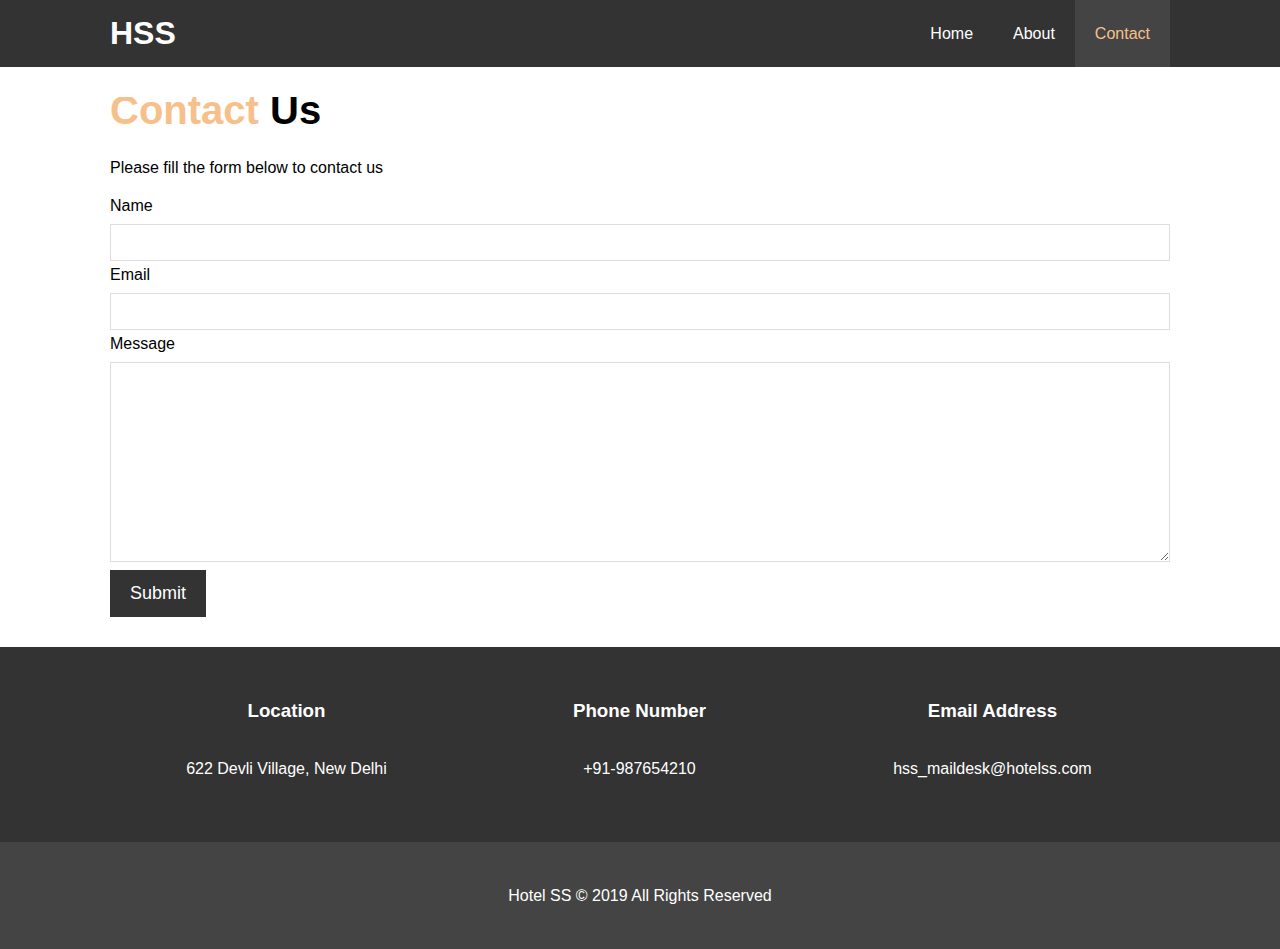
==== contact.html @ ac1aae6f "Initial Commit" ====
<!DOCTYPE html>
<html lang="en">
<head>
  <meta charset="UTF-8">
  <meta name="viewport" content="width=device-width, initial-scale=1.0">
  <meta http-equiv="X-UA-Compatible" content="ie=edge">
  <meta name="description" content="Welcome to the most amazing hotel in Delhi">
  <meta name="keywords" content="hotel, delhi, new delhi, india">
  <link rel="stylesheet" href="../fontawesome-free-5.11.2-web/fontawesome-free-5.11.2-web/css/all.css">
  <link rel="stylesheet" href="css/style.css">
  <title>Hotel SS | Contact</title>
</head>
<body>
  <header>
    <nav id="navbar">
      <div class="container">
          <h1 class="logo"><a href="index.html">HSS</a></h1>
          <ul>
            <li><a href="index.html">Home</a></li>
            <li><a href="about.html">About</a></li>
            <li><a class = "current" href="contact.html">Contact</a></li>
          </ul>
      </div>     
    </nav>
  </header>
  <section id="contact-form" class="py-3">
    <div class="container">
        <h1 class="l-heading"><span class="text-primary">Contact </span>Us</h1>
        <p>Please fill the form below to contact us</p>
        <form action="process.php">
            <div class="form-gropup">
                <label for="name">Name</label>
                <input type="text" name="name" id="name">
            </div>
            <div class="form-gropup">
                <label for="email">Email</label>
                <input type="email" name="email" id="email">
            </div>
            <div class="form-gropup">
                <label for="message">Message</label>
                <textarea name="message" id="message"> </textarea>
            </div>
            <button type="submit" class="btn">Submit</button>
        </form>
    </div>
  </section>
  <section id="contact-info" class="bg-dark">
      <div class="container">
            <div class="box">
                    <i class="fas fa-hotel fa-3x"></i>
                    <h3>Location</h3>      
                    <p>622 Devli Village, New Delhi</p>
                  </div>
                  <div class="box">
                    <i class="fas fa-phone fa-3x"></i>
                    <h3>Phone Number</h3>
                    <p>+91-987654210</p>
                  </div>
                  <div class="box">
                    <i class="fas fa-envelope fa-3x"></i>
                    <h3>Email Address</h3>
                    <p>hss_maildesk@hotelss.com</p>
                  </div>
      </div>
  </section>
  <footer id="main-footer">
    <p>Hotel SS &copy; 2019 All Rights Reserved</p>
  </footer>
</body>
</html>
---- css/style.css ----
/* Reset CSS */
* {
  margin: 0%;
  padding: 0%;
  box-sizing: border-box;
}

body{
  font-family: 'Segoe UI', Tahoma, Geneva, Verdana, sans-serif;
  line-height: 1.7em;
}

.container{
  margin: auto;
  max-width: 1100px;
  overflow: auto;
  padding: 0 20px;
}

.text-primary{
  color: #f7c08a;
}

.lead{
  font-size: 20px;
}

.btn{
  display: inline-block;
  font-size: 18px;
  color: #fff;
  background: #333;
  padding: 13px 20px;
  border: none;
  cursor: pointer;
}

.btn:hover{
  background: #f7c08a;
  color: #333;
}

.btn-light{
  background: #f4f4f4;
  color: #333;
}

.bg-dark{
  background: #333;
  color: #fff;
}

.bg-light{
  background: #f4f4f4;
  color: #333;
}

.bg-primary{
  background: #f7c08a;
  color: #333;
}

.clr{
  clear: both;
}

.l-heading{
  font-size: 40px;
}

.py-1{ padding: 10px 0; }
.py-2{ padding: 20px 0; }
.py-3{ padding: 30px 0; }

a{
  color: #333;
  text-decoration: none;
}

h1, h2, h3{
  padding-bottom: 20px;
}

p{
  margin: 10px 0;
}

#navbar{
  background: #333;
  color: #fff;
  overflow: auto; 
}

#navbar a{
  color: #fff;
}

#navbar h1{
  float: left;
  padding-top: 20px;
}

#navbar ul{
  list-style: none;
  float: right;
}

#navbar ul li{
  float: left;
}

#navbar ul li a{
  display: block;
  padding: 20px;
  text-align: center; 
}

#navbar ul li a:hover, 
#navbar ul li a.current{
  background: #444;
  color: #f7c08a;
}

/* Showcase */
#showcase{
  background: url('../img/showcase.jpg') no-repeat center center/cover;
  height: 600px;
}

#showcase .showcase-content{
  color: #fff;
  text-align: center;
  padding-top: 170px;
}

#showcase .showcase-content h1{
  font-size: 60px;
  line-height: 1.2em;
}

#showcase .showcase-content p{
  padding-bottom: 20px;
  line-height: 1.7em;
}

#home-info{
  height: 400px;
}

#home-info .info-img{
  float: left;
  width: 50%;
  background: url('../img/photo-1.jpg') no-repeat;  
  min-height:100%;
}

#home-info .info-content{
  float: right;
  width: 50%;
  min-height: 100%;
  overflow: hidden;
  text-align: center;
  padding: 50px 30px;
}

#home-info .info-content p{
  padding-bottom: 30px;
}

.box{
  float: left;
  width: 33.3%;
  padding: 50px;
  text-align: center;
}

.box i{
  margin-bottom: 10px;
}

/* About info */

#about-info .info-right{
  float: right;
  width: 50%;
  min-height: 100%;
}

#about-info .info-right img{
  display: block;
  margin: auto;
  width: 70%;
  border-radius: 50%;
}

#about-info .info-left{
  float: left;
  width: 50%;
  min-height: 100%;
}

/* Testimonials */
#testimonials{
  height: 600px;
  background: url('../img/test-bg.jpg') no-repeat center center/cover;
  padding-top:100px ;

}

#testimonials h2{
  color: #fff;
  text-align: center;
  padding-bottom: 40px;
}

#testimonials .testimonial img{
  float: left;
  width: 100px;
  margin-right: 20px;
  border-radius: 50%;
}

#testimonials .testimonial{
  padding:20px ;
  margin-bottom: 40px;
  border-radius: 5px;
  opacity: 0.9;
}

/* Contact Form */

#contact-form .form-group{
  margin-bottom: 20px;
}

#contact-form label{
  display:block ;
  margin-bottom: 5px;
}

#contact-form input, 
#contact-form textarea{
  width: 100%;
  padding: 10px;
  border: 1px #ddd solid;
}

#contact-form textarea{
  height: 200px;
}

#contact-form input:focus, 
#contact-form textarea:focus{
  outline: none;
  border-color: #f7c08a;
}
 
#main-footer{
  background: #444444;
  text-align: center;
  color: #fff;
  padding: 30px 0;
}
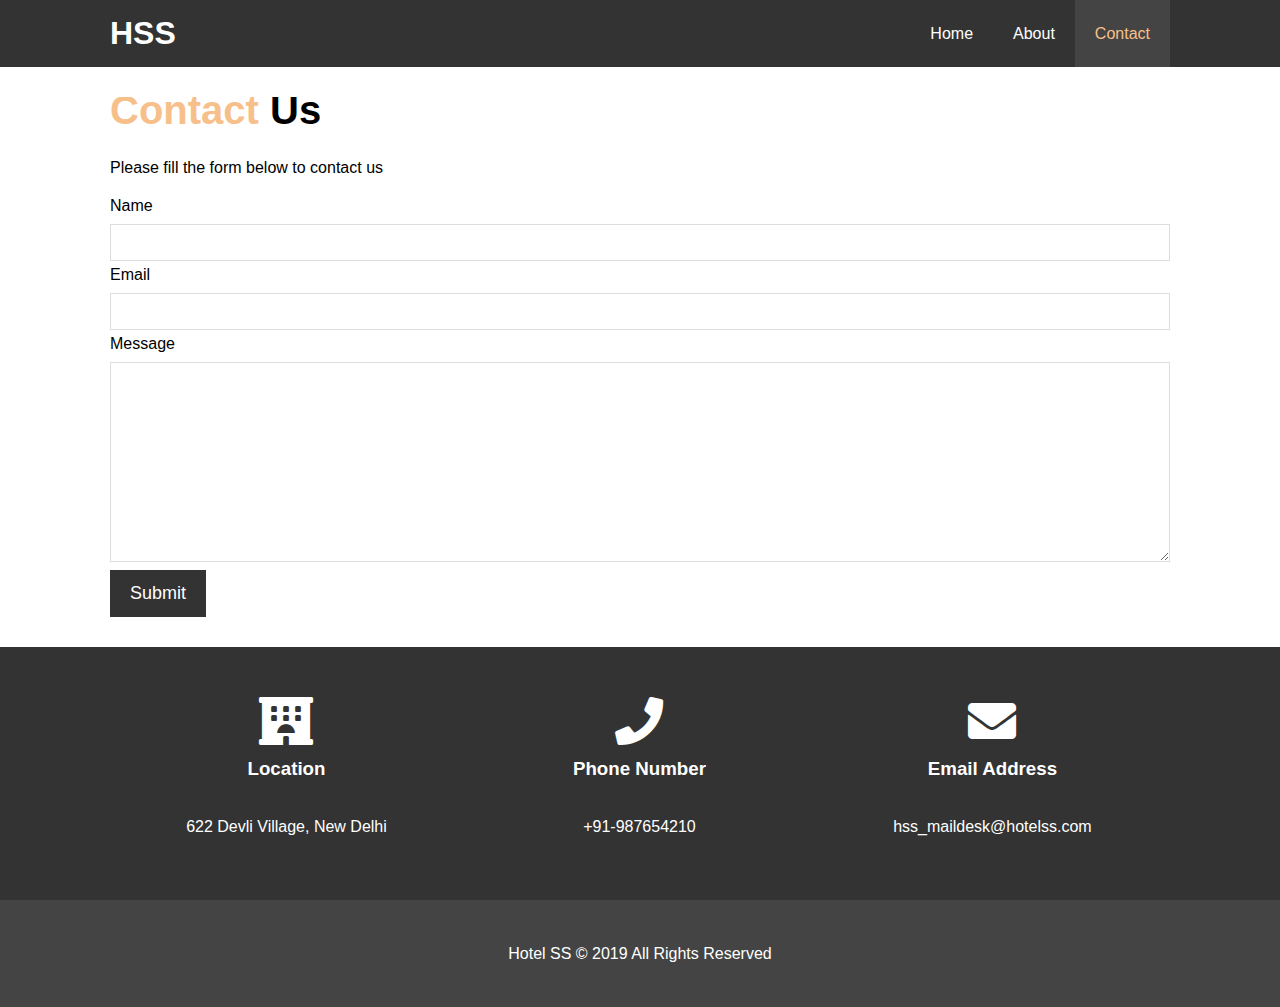
==== commit 8d50ba76: "fontawesome commit" ====
--- a/contact.html
+++ b/contact.html
@@ -6,7 +6,7 @@
   <meta http-equiv="X-UA-Compatible" content="ie=edge">
   <meta name="description" content="Welcome to the most amazing hotel in Delhi">
   <meta name="keywords" content="hotel, delhi, new delhi, india">
-  <link rel="stylesheet" href="../fontawesome-free-5.11.2-web/fontawesome-free-5.11.2-web/css/all.css">
+  <link rel="stylesheet" href="./fontawesome-free-5.11.2-web/css/all.css">
   <link rel="stylesheet" href="css/style.css">
   <title>Hotel SS | Contact</title>
 </head>
@@ -27,7 +27,7 @@
     <div class="container">
         <h1 class="l-heading"><span class="text-primary">Contact </span>Us</h1>
         <p>Please fill the form below to contact us</p>
-        <form action="process.php">
+        <form name="contact" method="POST" data-netlify="true" action="process.php">
             <div class="form-gropup">
                 <label for="name">Name</label>
                 <input type="text" name="name" id="name">
